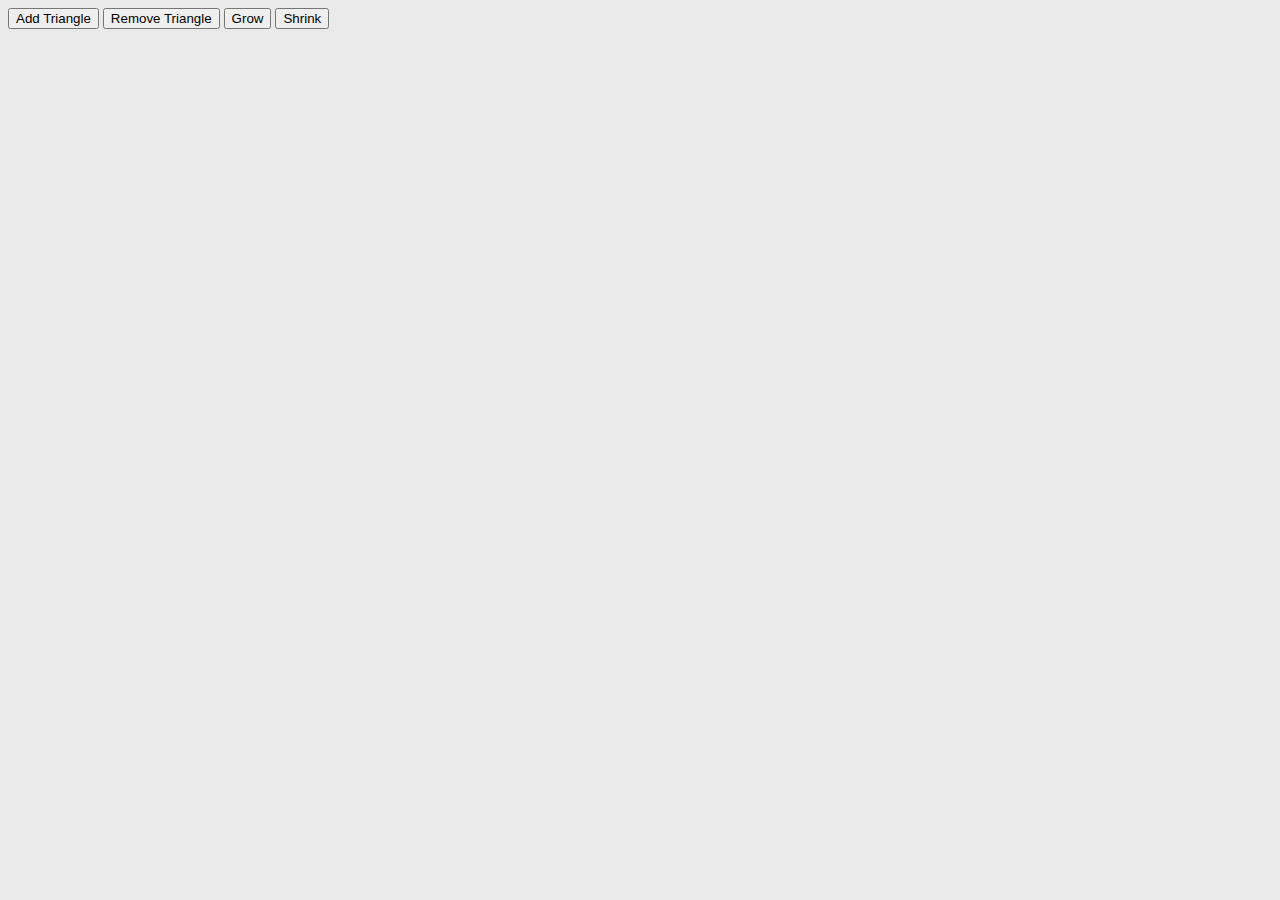
==== tattoo1/index.html @ 91638d0f "final project and tween" ====
<!DOCTYPE html>
<html>
<head>
  <meta charset="utf-8">
  <title>Triangles</title>
  <script type="text/javascript" src="../rune.js"></script>
  <style type="text/css">
    body {
      background-color: #EAEAEA;
    }
    #canvas svg {
      background-color: white;
      box-shadow: 0 3px 2px 0 rgba(0, 0, 0, 0.06),inset -1px -1px 1px 0 rgba(0, 0, 0, 0.02);
      border: 1px solid #E2E2E2;
      border-bottom-color: #CECECE;
    }
  </style>
</head>
<body onload="draw()">
  <div id="canvas"></div>
  <script type="text/javascript" src="sketch.js"></script>
  <button onclick="addTriangle()">Add Triangle</button>
  <button onclick="removeTriangle()">Remove Triangle</button>
  <button onclick="increaseWidth()">Grow</button>
  <button onclick="decreaseWidth()">Shrink</button>
</body>
</html>
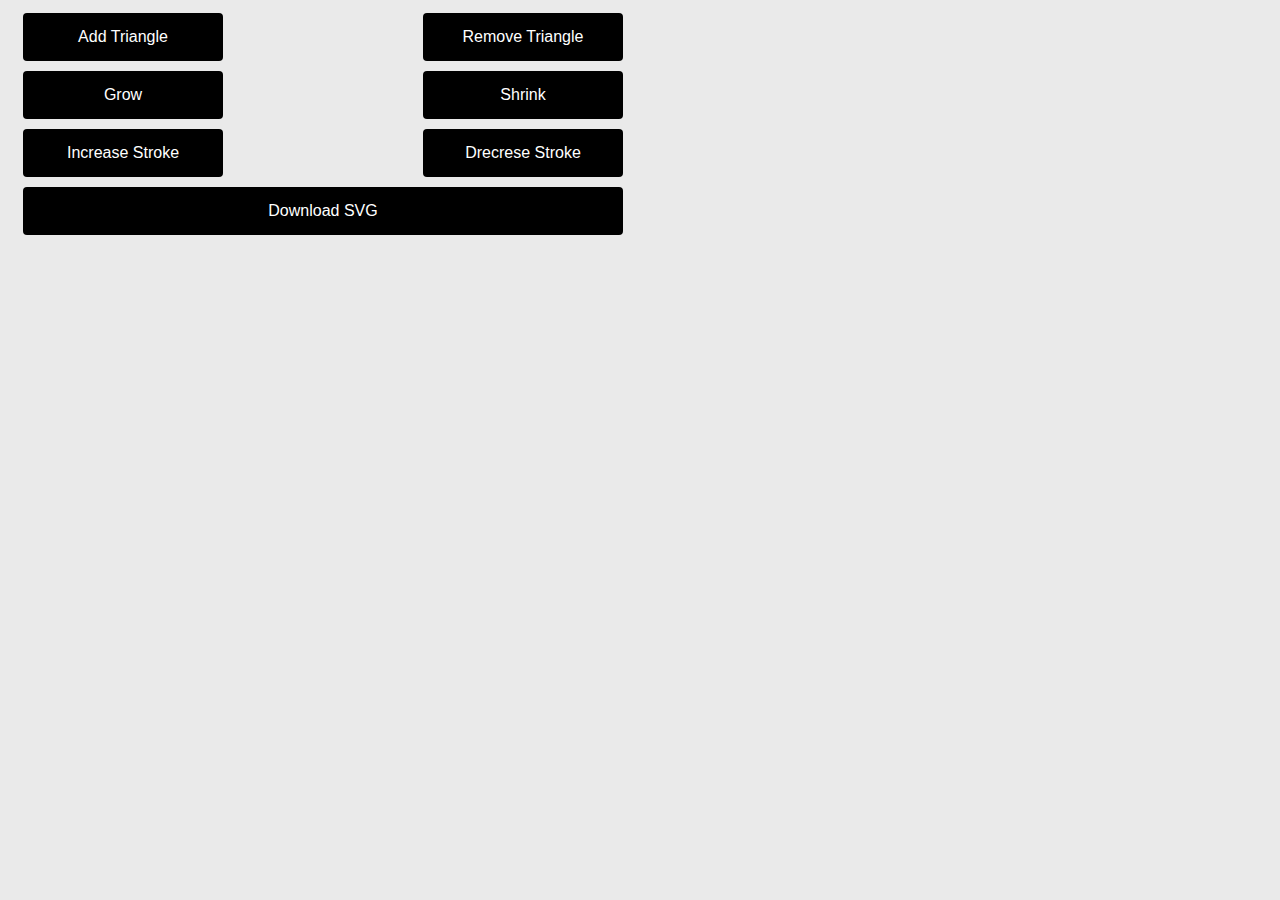
==== commit 986d6a6d: "doing stuff" ====
--- a/tattoo1/index.html
+++ b/tattoo1/index.html
@@ -1,5 +1,48 @@
 <!DOCTYPE html>
 <html>
+
+<style>
+  body {
+    background-color: blue;
+  }
+
+  .inline {
+    float: left;
+  }
+
+  #buttons {
+    margin-left: 10px;
+  }
+
+  button {
+    margin: 5px;
+    width: 200px;    
+    background-color: #000; /* Green */
+    border: none;
+    color: white;
+    padding: 15px 32px;
+    text-align: center;
+    text-decoration: none;
+    display: inline-block;
+    font-size: 16px;
+    border-radius: 4px;
+  }
+
+  #download {
+    width: 600px;
+  }
+
+  p {
+    width: 150px;
+    font-size: 18px;
+    padding-right: 20px;
+    padding-left: 20px;
+    padding-top: 3px;
+    text-align: center;
+  }
+
+</style>
+
 <head>
   <meta charset="utf-8">
   <title>Triangles</title>
@@ -16,12 +59,31 @@
     }
   </style>
 </head>
+
 <body onload="draw()">
-  <div id="canvas"></div>
-  <script type="text/javascript" src="sketch.js"></script>
-  <button onclick="addTriangle()">Add Triangle</button>
-  <button onclick="removeTriangle()">Remove Triangle</button>
-  <button onclick="increaseWidth()">Grow</button>
-  <button onclick="decreaseWidth()">Shrink</button>
+  <div class="inline">
+    <div id="canvas"></div>
+  </div>
+  <div class="inline" id="buttons">
+    <script type="text/javascript" src="sketch.js"></script>
+    <div>
+      <button class="inline" onclick="addTriangle()">Add Triangle</button>
+      <p class="inline" id="numTris"></p>
+      <button class="inline" onclick="removeTriangle()">Remove Triangle</button>
+    </div>
+    <div>
+      <button class="inline" onclick="increaseWidth()">Grow</button>
+      <p class="inline" id="baseWidth"></p>
+      <button class="inline" onclick="decreaseWidth()">Shrink</button>
+    </div>
+    <div>
+      <button class="inline" onclick="increaseStroke()">Increase Stroke</button>
+      <p class="inline" id="strokeWidth"></p>
+      <button class="inline" onclick="decreaseStroke()">Drecrese Stroke</button>
+    </div>
+    <div>
+      <button id="download" onclick="download()">Download SVG</button>
+    </div>
+  </div>
 </body>
 </html>
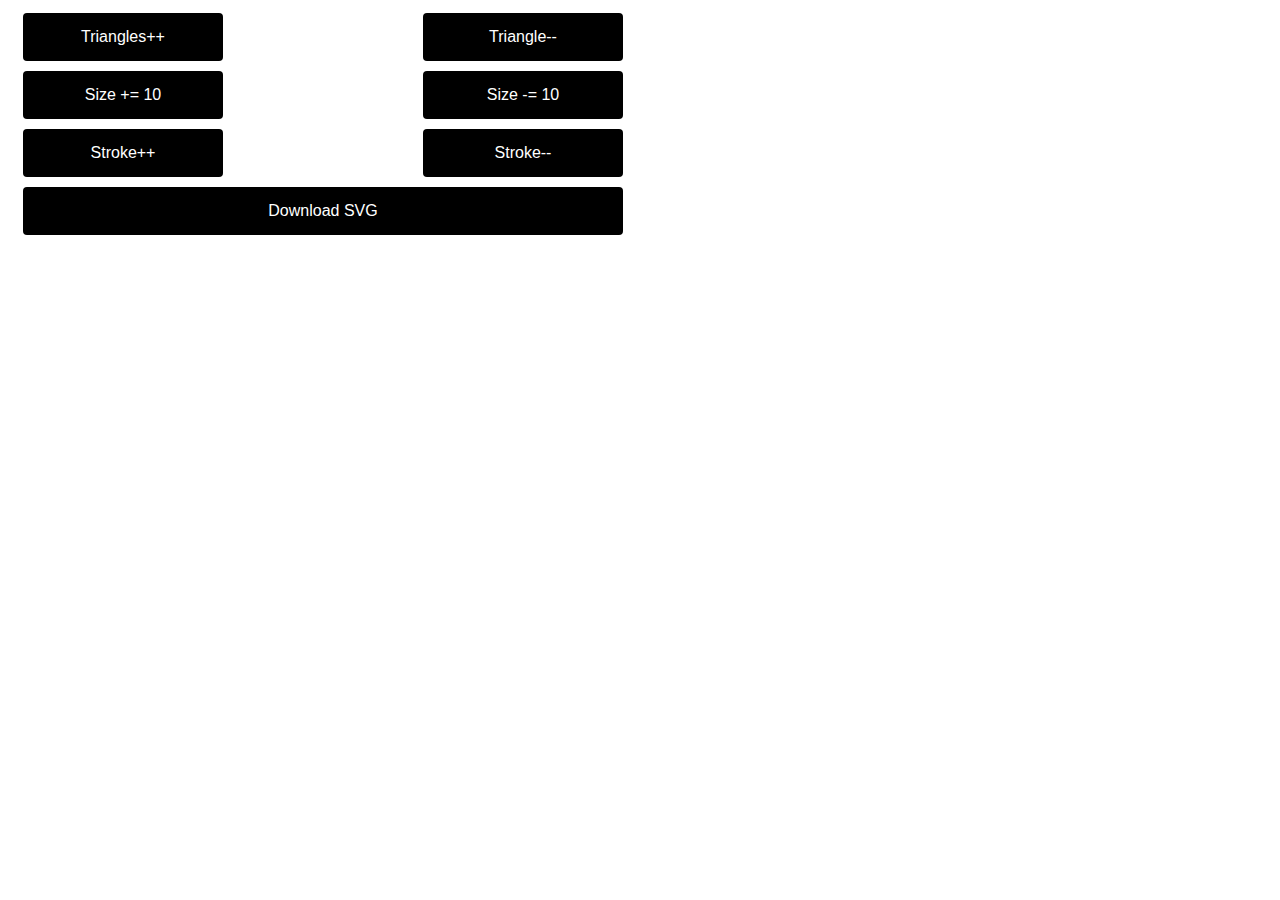
==== commit 29c5f583: "more stuff" ====
--- a/tattoo1/index.html
+++ b/tattoo1/index.html
@@ -1,63 +1,10 @@
 <!DOCTYPE html>
 <html>
-
-<style>
-  body {
-    background-color: blue;
-  }
-
-  .inline {
-    float: left;
-  }
-
-  #buttons {
-    margin-left: 10px;
-  }
-
-  button {
-    margin: 5px;
-    width: 200px;    
-    background-color: #000; /* Green */
-    border: none;
-    color: white;
-    padding: 15px 32px;
-    text-align: center;
-    text-decoration: none;
-    display: inline-block;
-    font-size: 16px;
-    border-radius: 4px;
-  }
-
-  #download {
-    width: 600px;
-  }
-
-  p {
-    width: 150px;
-    font-size: 18px;
-    padding-right: 20px;
-    padding-left: 20px;
-    padding-top: 3px;
-    text-align: center;
-  }
-
-</style>
-
 <head>
   <meta charset="utf-8">
   <title>Triangles</title>
   <script type="text/javascript" src="../rune.js"></script>
-  <style type="text/css">
-    body {
-      background-color: #EAEAEA;
-    }
-    #canvas svg {
-      background-color: white;
-      box-shadow: 0 3px 2px 0 rgba(0, 0, 0, 0.06),inset -1px -1px 1px 0 rgba(0, 0, 0, 0.02);
-      border: 1px solid #E2E2E2;
-      border-bottom-color: #CECECE;
-    }
-  </style>
+  <link rel="stylesheet" type="text/css" href="style.css">
 </head>
 
 <body onload="draw()">
@@ -65,21 +12,21 @@
     <div id="canvas"></div>
   </div>
   <div class="inline" id="buttons">
-    <script type="text/javascript" src="sketch.js"></script>
+    <script type="text/javascript" src="triangles.js"></script>
     <div>
-      <button class="inline" onclick="addTriangle()">Add Triangle</button>
+      <button class="inline" onclick="addTriangle()">Triangles++</button>
       <p class="inline" id="numTris"></p>
-      <button class="inline" onclick="removeTriangle()">Remove Triangle</button>
+      <button class="inline" onclick="removeTriangle()">Triangle--</button>
     </div>
     <div>
-      <button class="inline" onclick="increaseWidth()">Grow</button>
+      <button class="inline" onclick="increaseWidth()">Size += 10</button>
       <p class="inline" id="baseWidth"></p>
-      <button class="inline" onclick="decreaseWidth()">Shrink</button>
+      <button class="inline" onclick="decreaseWidth()">Size -= 10</button>
     </div>
     <div>
-      <button class="inline" onclick="increaseStroke()">Increase Stroke</button>
+      <button class="inline" onclick="increaseStroke()">Stroke++</button>
       <p class="inline" id="strokeWidth"></p>
-      <button class="inline" onclick="decreaseStroke()">Drecrese Stroke</button>
+      <button class="inline" onclick="decreaseStroke()">Stroke--</button>
     </div>
     <div>
       <button id="download" onclick="download()">Download SVG</button>
--- a/tattoo1/style.css
+++ b/tattoo1/style.css
@@ -0,0 +1,34 @@
+.inline {
+	float: left;
+}
+
+#buttons {
+	margin-left: 10px;
+}
+
+button {
+	margin: 5px;
+	width: 200px;    
+	background-color: #000; /* Green */
+	border: none;
+	color: white;
+	padding: 15px 32px;
+	text-align: center;
+	text-decoration: none;
+	display: inline-block;
+	font-size: 16px;
+	border-radius: 4px;
+}
+
+#download {
+	width: 600px;
+}
+
+p {
+	width: 150px;
+	font-size: 18px;
+	padding-right: 20px;
+	padding-left: 20px;
+	padding-top: 3px;
+	text-align: center;
+}